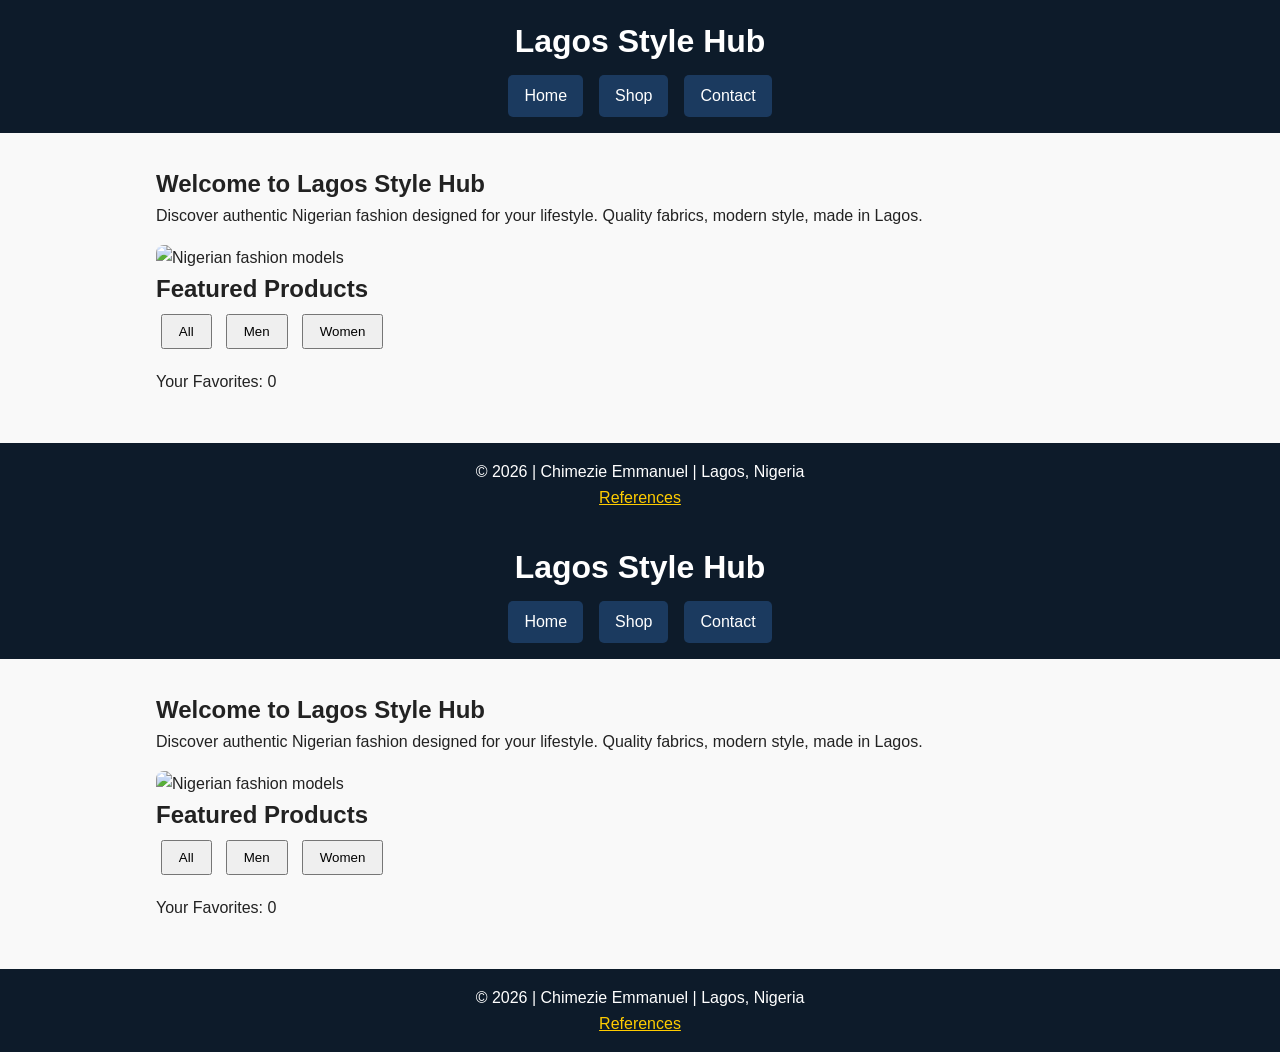
==== project/index.html @ 785d3581 "Add W06 final project" ====
<!DOCTYPE html>
<html lang="en">

<head>
    <meta charset="UTF-8">
    <meta name="viewport" content="width=device-width, initial-scale=1.0">
    <title>Lagos Style Hub - Home</title>
    <meta name="description"
      content="Lagos Style Hub home page showcasing Nigerian fashion and latest trends">
    <meta name="author" content="Chimezie Emmanuel">
    <link rel="stylesheet" href="styles/project.css">
    <script src="scripts/project.js" defer></script>
</head>

<body>
    <header>
        <h1>Lagos Style Hub</h1>
        <nav>
            <a href="index.html">Home</a>
            <a href="shop.html">Shop</a>
            <a href="contact.html">Contact</a>
        </nav>
    </header>
    <main>
        <section class="hero">
            <h2>Welcome to Lagos Style Hub</h2>
            <p>Discover authentic Nigerian fashion designed for your lifestyle. Quality fabrics,
                modern style, made in Lagos.</p>
            <img src="https://picsum.photos/seed/fashion1/800/400" alt="Nigerian fashion models"
              loading="lazy" width="800" height="400">
        </section>

        <section>
            <h2>Featured Products</h2>
            <div class="filter-btns">
                <button id="allBtn">All</button>
                <button id="menBtn">Men</button>
                <button id="womenBtn">Women</button>
            </div>
            <div id="productContainer" class="grid"></div>
            <p>Your Favorites: <span id="favCount">0</span></p>
        </section>
    </main>
    <footer>
        <p>&copy; 2026 | Chimezie Emmanuel | Lagos, Nigeria</p>
        <a href="references.html">References</a>
    </footer>
</body>

</html>
<!DOCTYPE html>
<html lang="en">

<head>
    <meta charset="UTF-8">
    <meta name="viewport" content="width=device-width, initial-scale=1.0">
    <title>Lagos Style Hub - Home</title>
    <meta name="description"
      content="Lagos Style Hub home page showcasing Nigerian fashion and latest trends">
    <meta name="author" content="Chimezie Emmanuel">
    <link rel="stylesheet" href="styles/project.css">
    <script src="scripts/project.js" defer></script>
</head>

<body>
    <header>
        <h1>Lagos Style Hub</h1>
        <nav>
            <a href="index.html">Home</a>
            <a href="shop.html">Shop</a>
            <a href="contact.html">Contact</a>
        </nav>
    </header>
    <main>
        <section class="hero">
            <h2>Welcome to Lagos Style Hub</h2>
            <p>Discover authentic Nigerian fashion designed for your lifestyle. Quality fabrics,
                modern style, made in Lagos.</p>
            <img src="https://picsum.photos/seed/fashion1/800/400" alt="Nigerian fashion models"
              loading="lazy" width="800" height="400">
        </section>

        <section>
            <h2>Featured Products</h2>
            <div class="filter-btns">
                <button id="allBtn">All</button>
                <button id="menBtn">Men</button>
                <button id="womenBtn">Women</button>
            </div>
            <div id="productContainer" class="grid"></div>
            <p>Your Favorites: <span id="favCount">0</span></p>
        </section>
    </main>
    <footer>
        <p>&copy; 2026 | Chimezie Emmanuel | Lagos, Nigeria</p>
        <a href="references.html">References</a>
    </footer>
</body>

</html>
---- project/styles/project.css ----
* {
    margin: 0;
    padding: 0;
    box-sizing: border-box
}

body {
    font-family: Arial, sans-serif;
    line-height: 1.6;
    color: #222;
    background: #f9f9f9
}

header {
    background: #0d1b2a;
    color: #fff;
    padding: 1rem;
    text-align: center
}

nav {
    display: flex;
    justify-content: center;
    gap: 1rem;
    margin-top: .5rem
}

nav a {
    color: #fff;
    text-decoration: none;
    padding: .5rem 1rem;
    background: #1b3a5f;
    border-radius: 5px
}

nav a:hover {
    background: #415a77
}

main {
    max-width: 1000px;
    margin: 1rem auto;
    padding: 1rem
}

.hero img {
    width: 100%;
    height: auto;
    margin-top: 1rem;
    border-radius: 8px
}

.grid {
    display: grid;
    grid-template-columns: 1fr;
    gap: 1rem;
    margin-top: 1rem
}

.card {
    background: #fff;
    padding: 1rem;
    border-radius: 8px;
    box-shadow: 0 2px 5px rgba(0, 0, 0, .1)
}

.card img {
    width: 100%;
    height: auto;
    border-radius: 5px
}

.filter-btns button {
    margin: .3rem;
    padding: .5rem 1rem;
    cursor: pointer
}

form {
    display: flex;
    flex-direction: column;
    gap: .7rem;
    background: #fff;
    padding: 1rem;
    border-radius: 8px
}

input,
select,
textarea {
    padding: .6rem;
    border: 1px solid #ccc;
    border-radius: 5px
}

input[type="submit"] {
    background: #0d1b2a;
    color: #fff;
    cursor: pointer
}

footer {
    text-align: center;
    padding: 1rem;
    background: #0d1b2a;
    color: #fff;
    margin-top: 2rem
}

footer a {
    color: #ffcc00
}

@media(min-width:700px) {
    .grid {
        grid-template-columns: repeat(3, 1fr)
    }
}
---- project/styles/project.css ----
* {
    margin: 0;
    padding: 0;
    box-sizing: border-box
}

body {
    font-family: Arial, sans-serif;
    line-height: 1.6;
    color: #222;
    background: #f9f9f9
}

header {
    background: #0d1b2a;
    color: #fff;
    padding: 1rem;
    text-align: center
}

nav {
    display: flex;
    justify-content: center;
    gap: 1rem;
    margin-top: .5rem
}

nav a {
    color: #fff;
    text-decoration: none;
    padding: .5rem 1rem;
    background: #1b3a5f;
    border-radius: 5px
}

nav a:hover {
    background: #415a77
}

main {
    max-width: 1000px;
    margin: 1rem auto;
    padding: 1rem
}

.hero img {
    width: 100%;
    height: auto;
    margin-top: 1rem;
    border-radius: 8px
}

.grid {
    display: grid;
    grid-template-columns: 1fr;
    gap: 1rem;
    margin-top: 1rem
}

.card {
    background: #fff;
    padding: 1rem;
    border-radius: 8px;
    box-shadow: 0 2px 5px rgba(0, 0, 0, .1)
}

.card img {
    width: 100%;
    height: auto;
    border-radius: 5px
}

.filter-btns button {
    margin: .3rem;
    padding: .5rem 1rem;
    cursor: pointer
}

form {
    display: flex;
    flex-direction: column;
    gap: .7rem;
    background: #fff;
    padding: 1rem;
    border-radius: 8px
}

input,
select,
textarea {
    padding: .6rem;
    border: 1px solid #ccc;
    border-radius: 5px
}

input[type="submit"] {
    background: #0d1b2a;
    color: #fff;
    cursor: pointer
}

footer {
    text-align: center;
    padding: 1rem;
    background: #0d1b2a;
    color: #fff;
    margin-top: 2rem
}

footer a {
    color: #ffcc00
}

@media(min-width:700px) {
    .grid {
        grid-template-columns: repeat(3, 1fr)
    }
}
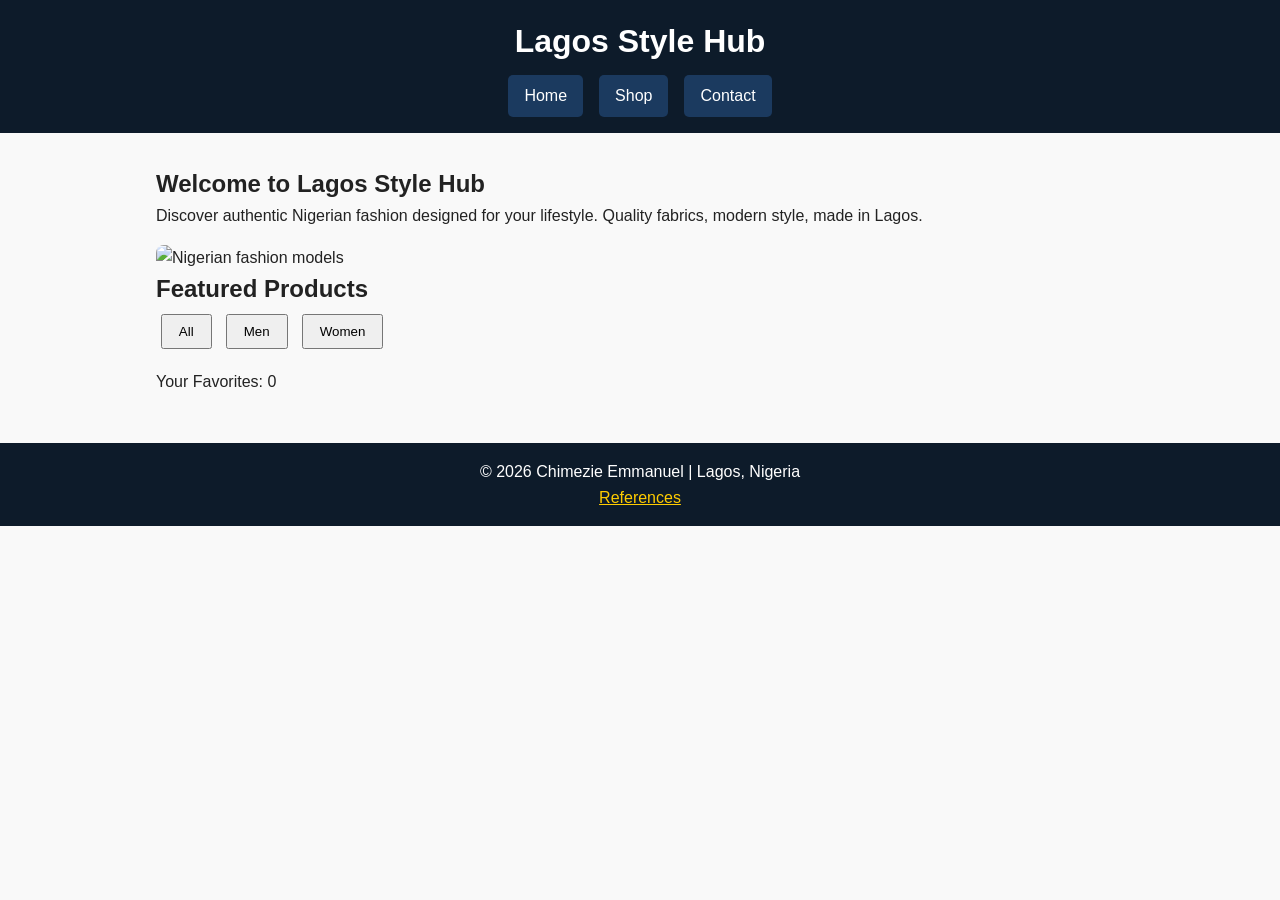
==== commit 0db76add: "Fix HTML validation errors" ====
--- a/project/index.html
+++ b/project/index.html
@@ -29,70 +29,19 @@
             <img src="https://picsum.photos/seed/fashion1/800/400" alt="Nigerian fashion models"
               loading="lazy" width="800" height="400">
         </section>
-
         <section>
             <h2>Featured Products</h2>
             <div class="filter-btns">
-                <button id="allBtn">All</button>
-                <button id="menBtn">Men</button>
-                <button id="womenBtn">Women</button>
+                <button id="allBtn" type="button">All</button>
+                <button id="menBtn" type="button">Men</button>
+                <button id="womenBtn" type="button">Women</button>
             </div>
             <div id="productContainer" class="grid"></div>
             <p>Your Favorites: <span id="favCount">0</span></p>
         </section>
     </main>
     <footer>
-        <p>&copy; 2026 | Chimezie Emmanuel | Lagos, Nigeria</p>
-        <a href="references.html">References</a>
-    </footer>
-</body>
-
-</html>
-<!DOCTYPE html>
-<html lang="en">
-
-<head>
-    <meta charset="UTF-8">
-    <meta name="viewport" content="width=device-width, initial-scale=1.0">
-    <title>Lagos Style Hub - Home</title>
-    <meta name="description"
-      content="Lagos Style Hub home page showcasing Nigerian fashion and latest trends">
-    <meta name="author" content="Chimezie Emmanuel">
-    <link rel="stylesheet" href="styles/project.css">
-    <script src="scripts/project.js" defer></script>
-</head>
-
-<body>
-    <header>
-        <h1>Lagos Style Hub</h1>
-        <nav>
-            <a href="index.html">Home</a>
-            <a href="shop.html">Shop</a>
-            <a href="contact.html">Contact</a>
-        </nav>
-    </header>
-    <main>
-        <section class="hero">
-            <h2>Welcome to Lagos Style Hub</h2>
-            <p>Discover authentic Nigerian fashion designed for your lifestyle. Quality fabrics,
-                modern style, made in Lagos.</p>
-            <img src="https://picsum.photos/seed/fashion1/800/400" alt="Nigerian fashion models"
-              loading="lazy" width="800" height="400">
-        </section>
-
-        <section>
-            <h2>Featured Products</h2>
-            <div class="filter-btns">
-                <button id="allBtn">All</button>
-                <button id="menBtn">Men</button>
-                <button id="womenBtn">Women</button>
-            </div>
-            <div id="productContainer" class="grid"></div>
-            <p>Your Favorites: <span id="favCount">0</span></p>
-        </section>
-    </main>
-    <footer>
-        <p>&copy; 2026 | Chimezie Emmanuel | Lagos, Nigeria</p>
+        <p>&copy; 2026 Chimezie Emmanuel | Lagos, Nigeria</p>
         <a href="references.html">References</a>
     </footer>
 </body>
